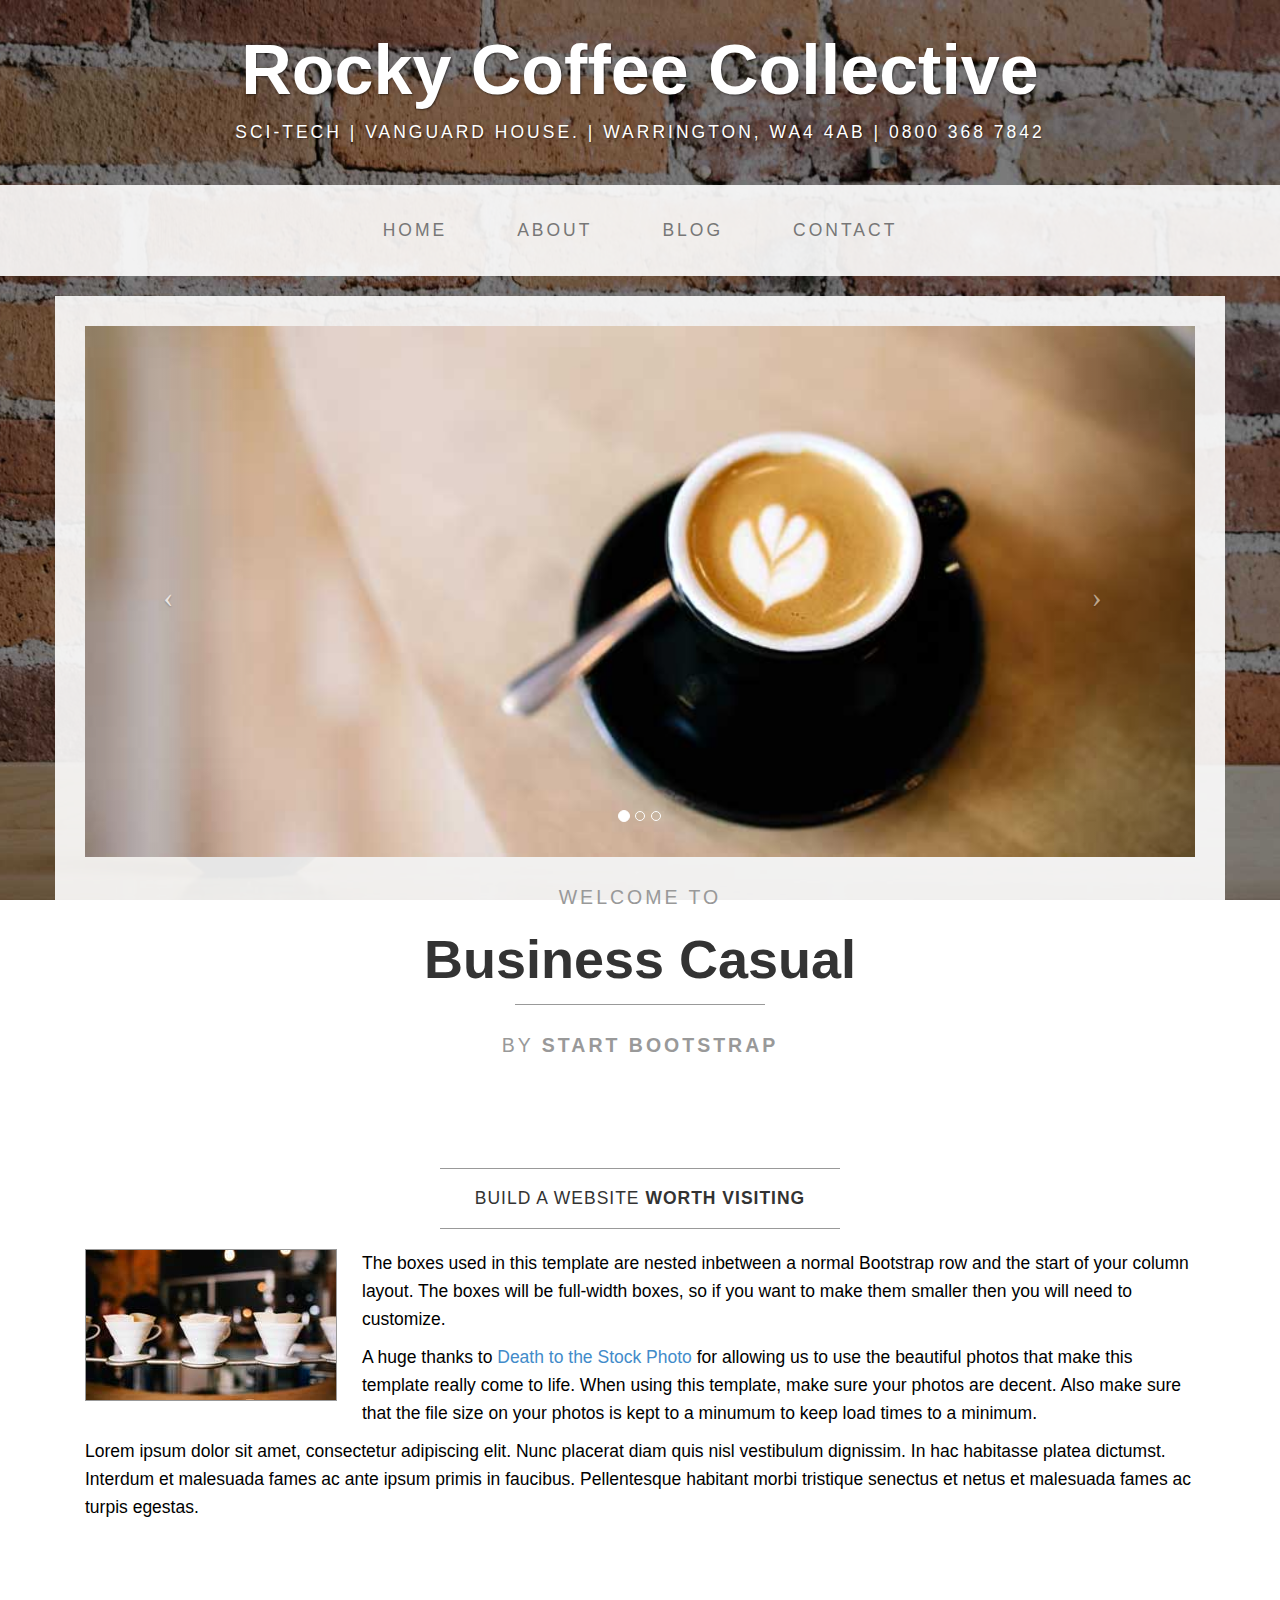
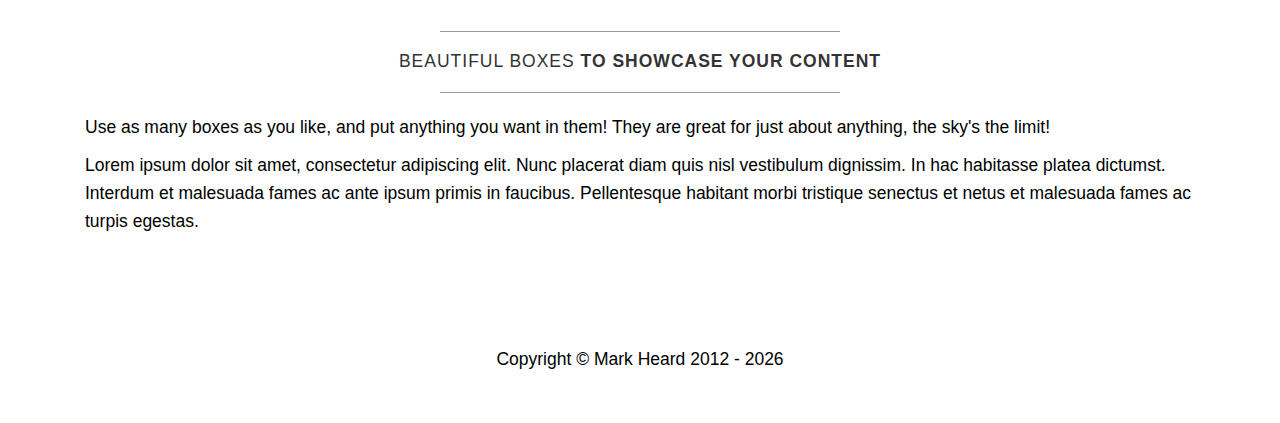
==== index.html @ c768a94b "Update index.html" ====
<!DOCTYPE html>
<html lang="en">

<head>
    <meta charset="utf-8">
    <meta name="viewport" content="width=device-width, initial-scale=1.0">
    <meta name="description" content="">
    <meta name="author" content="">

    <title>Bootstrap Site for Testing</title>

    <!-- Bootstrap core CSS -->
    <link href="css/bootstrap.css" rel="stylesheet">

    <!-- Add custom CSS here -->
    <link href="css/business-casual.css" rel="stylesheet">
</head>

<body>

    <div class="brand">Rocky Coffee Collective</div>
    <div class="address-bar">Sci-Tech | Vanguard House. | Warrington, WA4 4AB | 0800 368 7842</div>

    <nav class="navbar navbar-default" role="navigation">
        <div class="container">
            <div class="navbar-header">
                <button type="button" class="navbar-toggle" data-toggle="collapse" data-target=".navbar-ex1-collapse">
                    <span class="sr-only">Toggle navigation</span>
                    <span class="icon-bar"></span>
                    <span class="icon-bar"></span>
                    <span class="icon-bar"></span>
                </button>
                <a class="navbar-brand" href="index.html">Business Casual</a>
            </div>

            <!-- Collect the nav links, forms, and other content for toggling -->
            <div class="collapse navbar-collapse navbar-ex1-collapse">
                <ul class="nav navbar-nav">
                    <li><a href="index.html">Home</a>
                    </li>
                    <li><a href="about.html">About</a>
                    </li>
                    <li><a href="blog.html">Blog</a>
                    </li>
                    <li><a href="contact.html">Contact</a>
                    </li>
                </ul>
            </div>
            <!-- /.navbar-collapse -->
        </div>
        <!-- /.container -->
    </nav>

    <div class="container">

        <div class="row">
            <div class="box">
                <div class="col-lg-12 text-center">
                    <div id="carousel-example-generic" class="carousel slide">
                        <!-- Indicators -->
                        <ol class="carousel-indicators hidden-xs">
                            <li data-target="#carousel-example-generic" data-slide-to="0" class="active"></li>
                            <li data-target="#carousel-example-generic" data-slide-to="1"></li>
                            <li data-target="#carousel-example-generic" data-slide-to="2"></li>
                        </ol>

                        <!-- Wrapper for slides -->
                        <div class="carousel-inner">
                            <div class="item active">
                                <img class="img-responsive img-full" src="img/slide-1.jpg" alt="">
                            </div>
                            <div class="item">
                                <img class="img-responsive img-full" src="img/slide-2.jpg" alt="">
                            </div>
                            <div class="item">
                                <img class="img-responsive img-full" src="img/slide-3.jpg" alt="">
                            </div>
                        </div>

                        <!-- Controls -->
                        <a class="left carousel-control" href="#carousel-example-generic" data-slide="prev">
                            <span class="icon-prev"></span>
                        </a>
                        <a class="right carousel-control" href="#carousel-example-generic" data-slide="next">
                            <span class="icon-next"></span>
                        </a>
                    </div>
                    <h2>
                        <small>Welcome to</small>
                    </h2>
                    <h1>
                        <span class="brand-name">Business Casual</span>
                    </h1>
                    <hr class="tagline-divider">
                    <h2>
                        <small>By <strong>Start Bootstrap</strong></small>
                    </h2>
                </div>
            </div>
        </div>

        <div class="row">
            <div class="box">
                <div class="col-lg-12">
                    <hr>
                    <h2 class="intro-text text-center">Build a website <strong>worth visiting</strong>
                    </h2>
                    <hr>
                    <img class="img-responsive img-border img-left" src="img/intro-pic.jpg" alt="">
                    <hr class="visible-xs">
                    <p>The boxes used in this template are nested inbetween a normal Bootstrap row and the start of your column layout. The boxes will be full-width boxes, so if you want to make them smaller then you will need to customize.</p>
                    <p>A huge thanks to <a href="http://join.deathtothestockphoto.com/" target="_blank">Death to the Stock Photo</a> for allowing us to use the beautiful photos that make this template really come to life. When using this template, make sure your photos are decent. Also make sure that the file size on your photos is kept to a minumum to keep load times to a minimum.</p>
                    <p>Lorem ipsum dolor sit amet, consectetur adipiscing elit. Nunc placerat diam quis nisl vestibulum dignissim. In hac habitasse platea dictumst. Interdum et malesuada fames ac ante ipsum primis in faucibus. Pellentesque habitant morbi tristique senectus et netus et malesuada fames ac turpis egestas.</p>
                </div>
            </div>
        </div>

        <div class="row">
            <div class="box">
                <div class="col-lg-12">
                    <hr>
                    <h2 class="intro-text text-center">Beautiful boxes <strong>to showcase your content</strong>
                    </h2>
                    <hr>
                    <p>Use as many boxes as you like, and put anything you want in them! They are great for just about anything, the sky's the limit!</p>
                    <p>Lorem ipsum dolor sit amet, consectetur adipiscing elit. Nunc placerat diam quis nisl vestibulum dignissim. In hac habitasse platea dictumst. Interdum et malesuada fames ac ante ipsum primis in faucibus. Pellentesque habitant morbi tristique senectus et netus et malesuada fames ac turpis egestas.</p>
                </div>
            </div>
        </div>

    </div>
    <!-- /.container -->

    <footer>
        <div class="container">
            <div class="row">
                <div class="col-lg-12 text-center">
                    <p>Copyright &copy; Mark Heard 2012 - <script>document.write(/\d{4}/.exec(Date())[0])</script></p>
                </div>
            </div>
        </div>
    </footer>

    <!-- JavaScript -->
    <script src="js/jquery-1.10.2.js"></script>
    <script src="js/bootstrap.js"></script>
    <script>
    // Activates the Carousel
    $('.carousel').carousel({
        interval: 5000
    })
    </script>

</body>

</html>
---- css/business-casual.css ----
body {
  background: url(../img/bg.jpg) no-repeat center center fixed; 
  -webkit-background-size: cover;
  -moz-background-size: cover;
  -o-background-size: cover;
  background-size: cover;
}

h1, h2, h3, h4, h5, h6 {
  text-transform: uppercase;
  letter-spacing: 3px;
  font-weight: 400;
}

p {
  font-size: 1.25em;
  line-height: 1.6;
  color: #000;
}

hr {
  border-color: #999999;
  max-width: 400px;
}

.brand,
.address-bar {
  display: none;
}


.navbar-brand {
  text-transform: uppercase;
  letter-spacing: 2px;
  font-weight: 900;
}

.navbar-nav {
  text-transform: uppercase;
  letter-spacing: 3px;
  font-weight: 400;
}

.img-full {
  min-width: 100%;
}

.brand-name {
  font-weight: 700;
  font-size: 1.5em;
  text-transform: capitalize;
  letter-spacing: normal;
}

.tagline-divider {
  margin: 15px auto 3px;
  border-color: #999999;
  max-width: 250px;
}

.box {
  background: #fff;
  background: rgba(255,255,255,0.9);
  margin-bottom: 20px;
  padding: 30px 15px;
}

.intro-text {
  text-transform: uppercase;
  letter-spacing: 1px;
  font-size: 1.25em;
  font-weight: 400;
}

.img-border {
  float: none;
  margin: 0 auto 0;
  border: #999999 solid 1px;
}

.img-left {
  float: none;
  margin: 0 auto 0;
}

footer {
  background: #fff;
  background: rgba(255,255,255,0.9);
}

footer p {
  margin: 0;
  padding: 50px 0;
}

@media screen and (min-width: 768px) {

.brand {
  display: inherit;
  font-weight: 700;
  font-size: 5em;
  line-height: normal;
  text-align: center;
  margin: 0;
  padding: 30px 0 10px;
  color: #fff;
  text-shadow: 1px 1px 2px rgba(0, 0, 0, 0.5);
}

.top-divider {
  margin-top: 0;
}

.img-left {
  float: left;
  margin-right: 25px;
}

.address-bar {
  display: inherit;
  text-align: center;
  margin: 0;
  padding: 0 0 40px;
  font-size: 1.25em;
  text-transform: uppercase;
  letter-spacing: 3px;
  font-weight: 400;
  color: #fff;
  text-shadow: 1px 1px 2px rgba(0, 0, 0, 0.5);
}

.navbar {
  border-radius: 0;
}

.navbar-header {
  display: none;
}

.navbar {
  min-height: 0;
}

.navbar-default {
  background: #fff;
  background: rgba(255,255,255,0.9);
  border: none;
}

.nav>li>a {
  padding: 35px;
}

.navbar-nav>li>a {
  line-height: normal;
}

.navbar-nav {
  float: none;
  margin: 0 auto;
  display: table;
  table-layout: fixed;
  font-size: 1.25em;
}

}

@media screen and (min-width: 1200px) {
    .box:after {
        content: '';
        display: table;
        clear: both;
    }
}
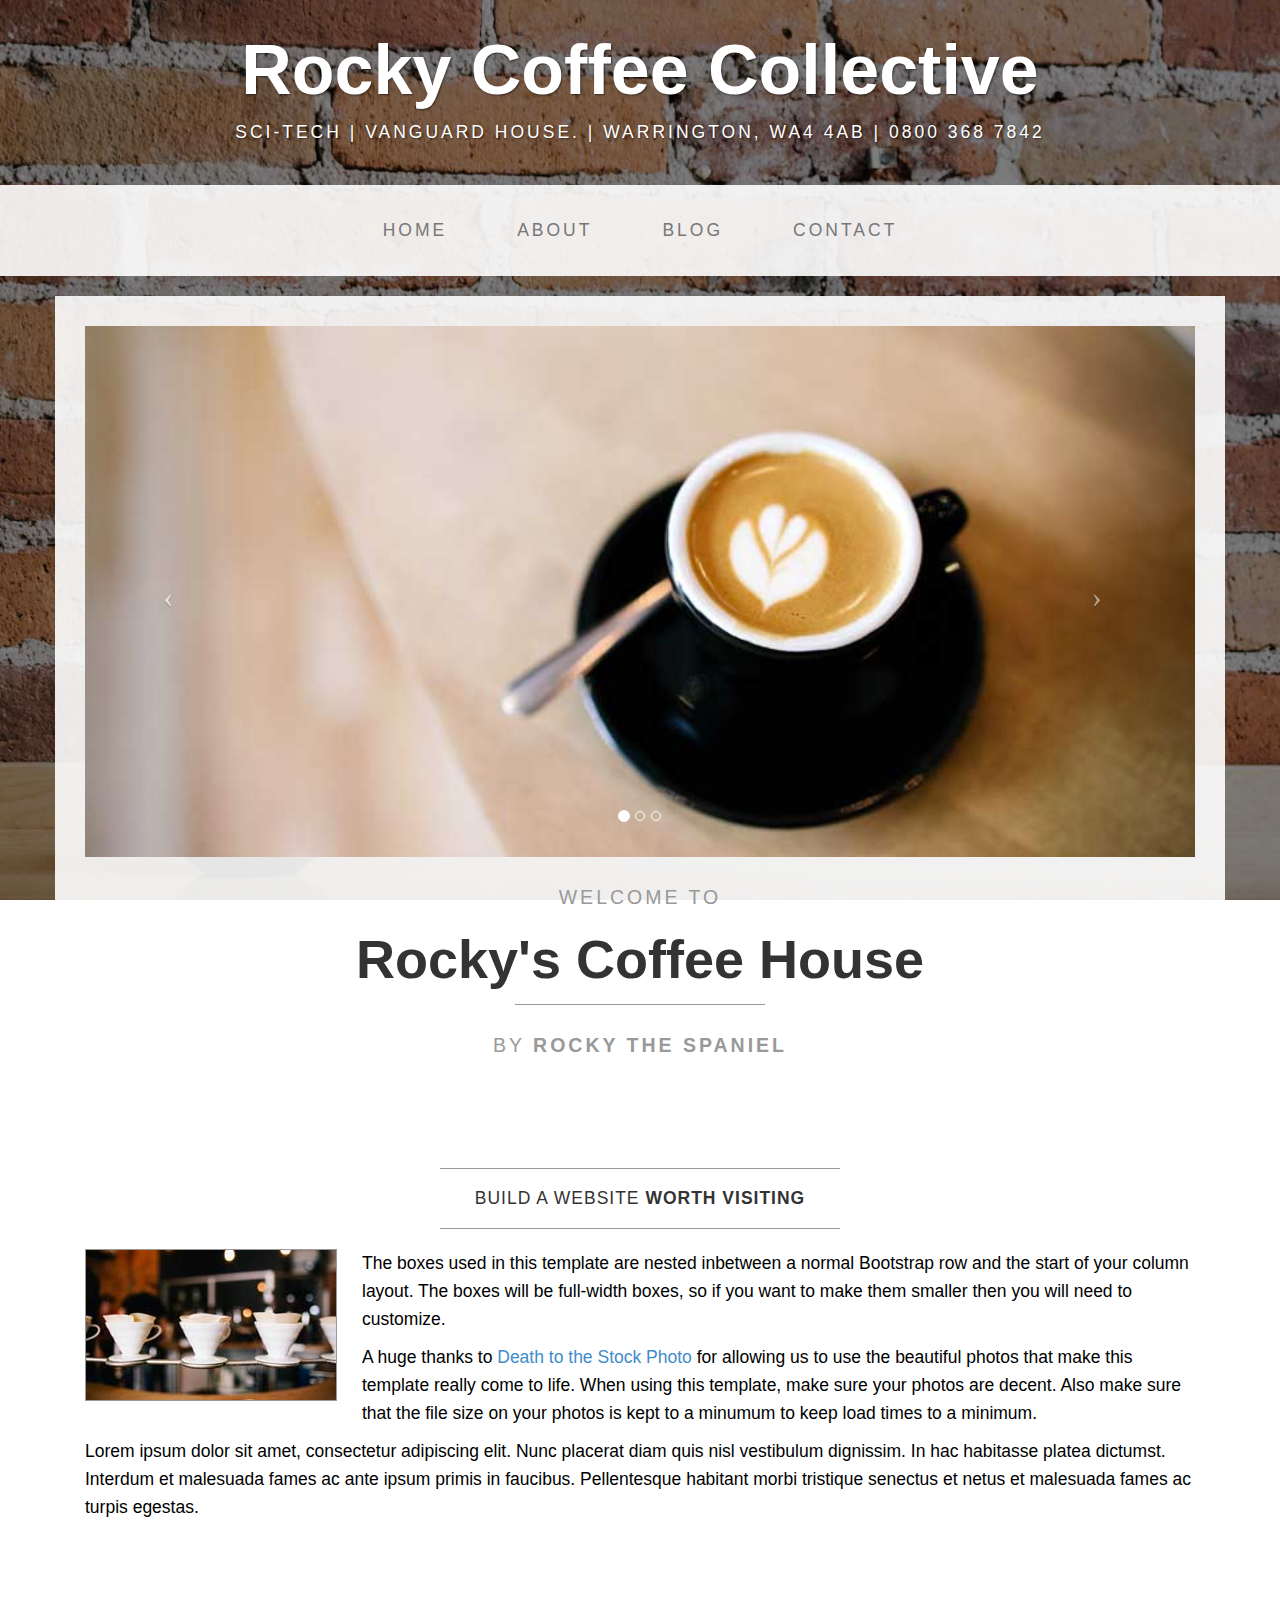
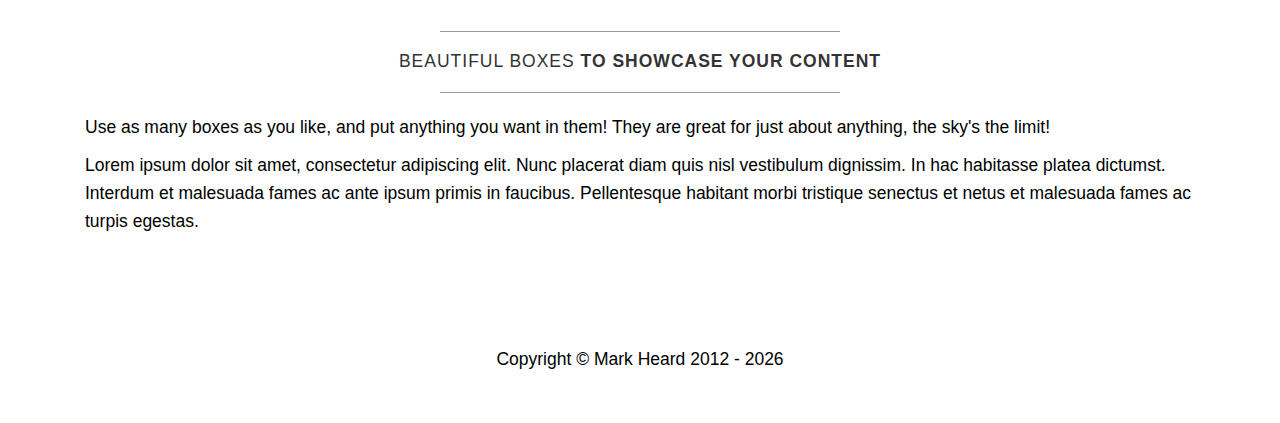
==== commit 2cff7883: "Update index.html" ====
--- a/index.html
+++ b/index.html
@@ -16,7 +16,7 @@
     <link href="css/business-casual.css" rel="stylesheet">
 </head>
 
-<body>
+<body onload="checkCookie()">
 
     <div class="brand">Rocky Coffee Collective</div>
     <div class="address-bar">Sci-Tech | Vanguard House. | Warrington, WA4 4AB | 0800 368 7842</div>
@@ -89,11 +89,11 @@
                         <small>Welcome to</small>
                     </h2>
                     <h1>
-                        <span class="brand-name">Business Casual</span>
+                        <span class="brand-name">Rocky's Coffee House</span>
                     </h1>
                     <hr class="tagline-divider">
                     <h2>
-                        <small>By <strong>Start Bootstrap</strong></small>
+                        <small>By <strong>Rocky the Spaniel</strong></small>
                     </h2>
                 </div>
             </div>
@@ -144,6 +144,7 @@
     <!-- JavaScript -->
     <script src="js/jquery-1.10.2.js"></script>
     <script src="js/bootstrap.js"></script>
+    <script type="text/javascript" src="js/functions.js"></script>
     <script>
     // Activates the Carousel
     $('.carousel').carousel({
